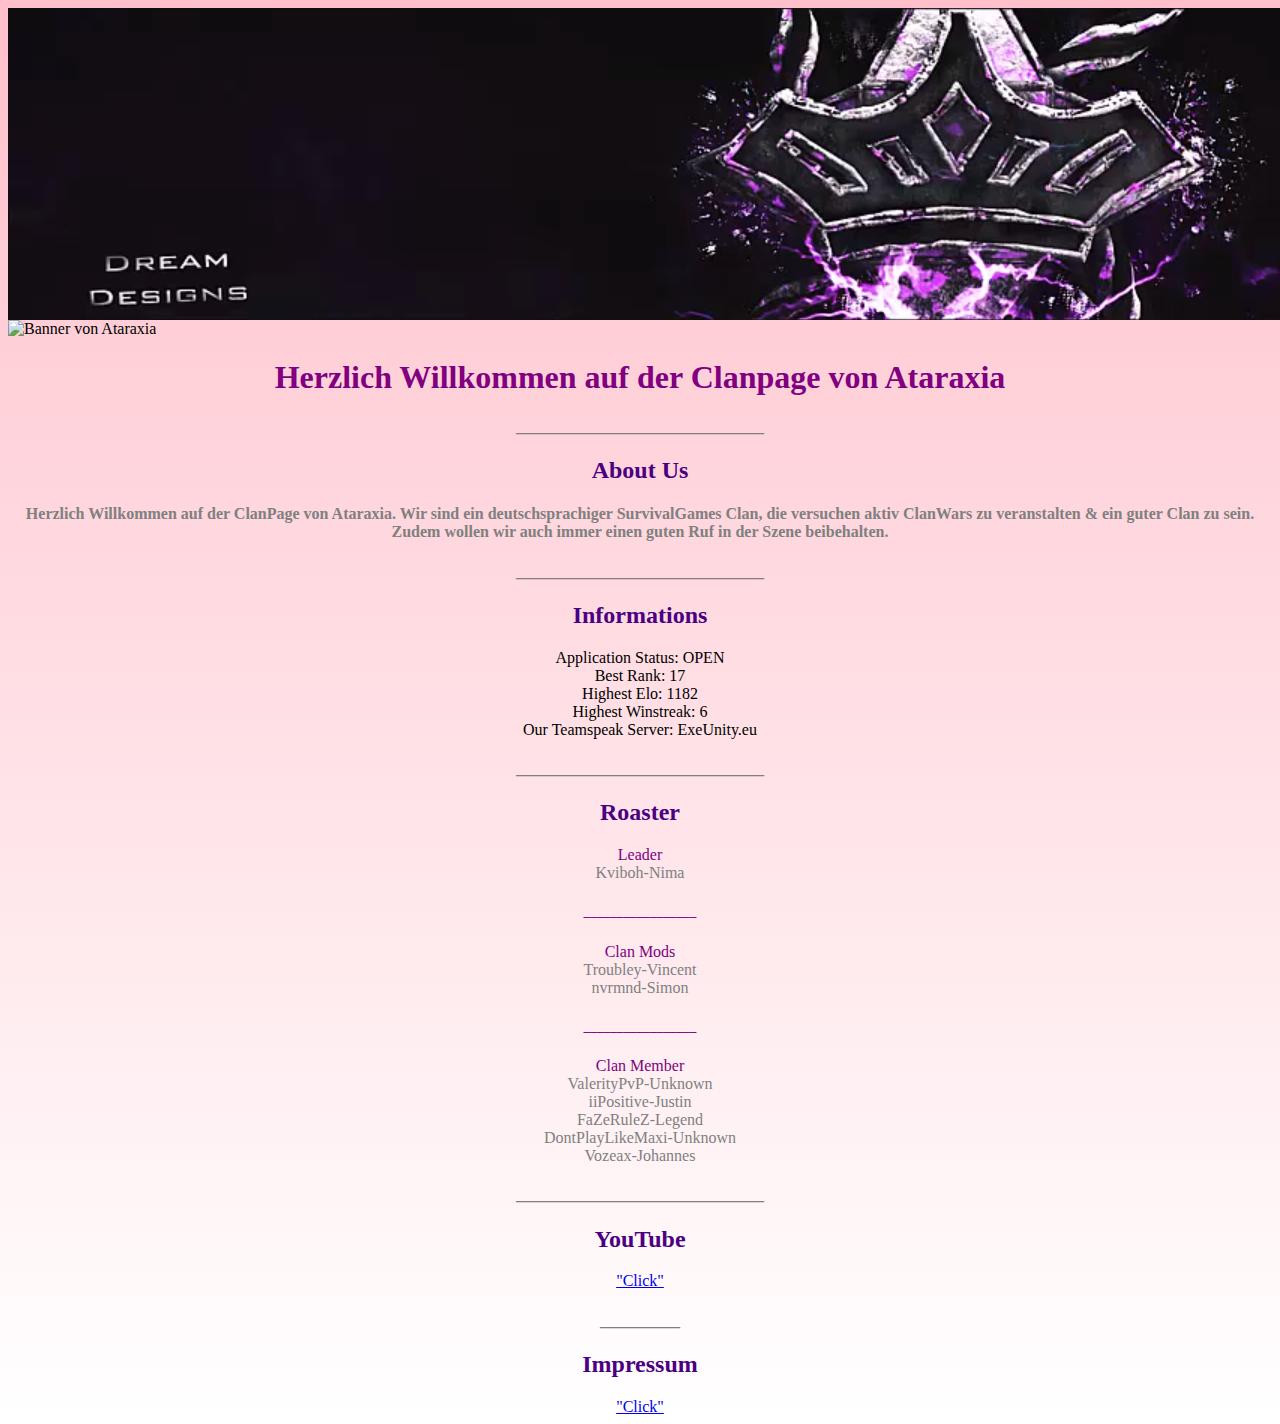
==== atrxaClan/index.html @ ac98abe4 "clan page" ====
<html>
<head>
  <style>
   h1 {
      text-align: center;
      color: purple;
    }
    h2 {
      text-align: center;
      color: indigo;
    }
    h4 {
      text-align: center;
      color: grey
    }

    .informationstext-container {
      text-align: center;
      color: black
    }
    .roastertext-container {
      text-align: center;
      color: purple;
    }
    h6 {
      text-align: center
    }
    body {background: linear-gradient(to bottom, pink, white)}
  </style>
 </head>
<body>
<img alt="Ich bin ein Banner" src="Bilder/atrxa.jpg" />
<img style="width: auto; height: auto" src="..Bilder/atrxa.jpg" alt="Banner von Ataraxia"/>
<h1>Herzlich Willkommen auf der Clanpage von Ataraxia</h1>
<h4>_______________________________</h4>
<h2>About Us</h2>
<div style="color: black">
  <h4>Herzlich Willkommen auf der ClanPage von Ataraxia. Wir sind ein deutschsprachiger SurvivalGames Clan, die versuchen aktiv ClanWars zu veranstalten & ein guter Clan zu sein. Zudem wollen wir auch immer einen guten Ruf in der Szene beibehalten.</h4>
</div>
<h4>_______________________________</h4>
<h2>Informations</h2>
<div class="informationstext-container">
  <div class="informationstext">Application Status: OPEN</div>
  <div class="informationstext">Best Rank: 17 </div>
  <div class="informationstext">Highest Elo: 1182</div>
  <div class="informationstext">Highest Winstreak: 6</div>
  <div class="informationstext">Our Teamspeak Server: ExeUnity.eu</div>
</div>


<h4>_______________________________</h4>
<div style="color: Indigo">
  <h2>Roaster</h2>
</div>
<div class="roastertext-container">
<div class="roastertext">Leader </div>
<div style="color: grey"> Kviboh-Nima
</div>
<h5>_________________</h5>
<div class="roastertext">Clan Mods </div>
<div style="color: grey">Troubley-Vincent
</div>
<div style="color: grey">nvrmnd-Simon
</div>
<h5>_________________</h5>
<div class="roastertext">Clan Member </div>
<div style="color: grey">ValerityPvP-Unknown
</div>
<div style="color: grey">iiPositive-Justin</div>
<div style="color: grey">FaZeRuleZ-Legend</div>
<div style="color: grey">DontPlayLikeMaxi-Unknown</div>
<div style="color: grey">Vozeax-Johannes</div>
<h4>_______________________________</h4>
<div style="color: red; text-align: center">
  <h2>YouTube</h2>
</div>
<style> a {text-align: center} </style>
<a href="https://www.youtube.com/channel/UCQTR4P8PG3vHgztoJPj-U3A">"Click"</a>
<h4>__________</h4>
<div style="color: grey">
  <h2>Impressum</h2>
  <a href="file:///home/hackerschool/Schreibtisch/atrxaClan/impressum.html">"Click"</a>
</div>
</body>
</html>
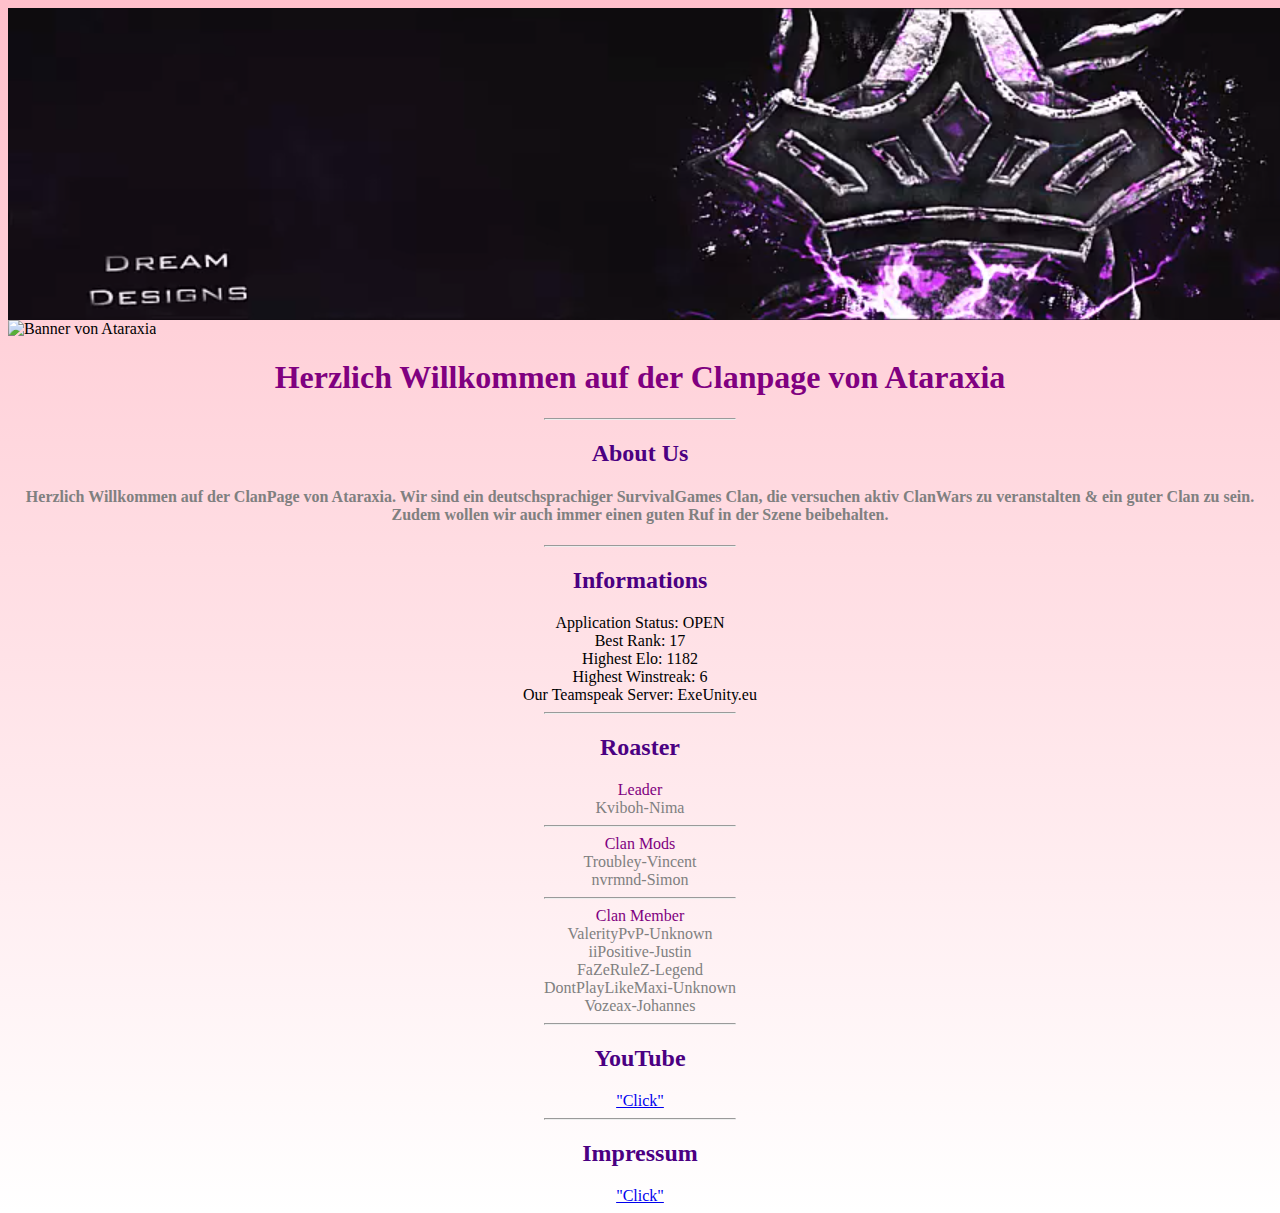
==== commit 0dceb94a: "clan page 2" ====
--- a/atrxaClan/index.html
+++ b/atrxaClan/index.html
@@ -26,18 +26,24 @@
       text-align: center
     }
     body {background: linear-gradient(to bottom, pink, white)}
+    hr {
+    width: 15%;
+    height: 0px;
+    color: black;
+    background-color: black;
+}
   </style>
  </head>
 <body>
 <img alt="Ich bin ein Banner" src="Bilder/atrxa.jpg" />
 <img style="width: auto; height: auto" src="..Bilder/atrxa.jpg" alt="Banner von Ataraxia"/>
 <h1>Herzlich Willkommen auf der Clanpage von Ataraxia</h1>
-<h4>_______________________________</h4>
+<hr>
 <h2>About Us</h2>
 <div style="color: black">
   <h4>Herzlich Willkommen auf der ClanPage von Ataraxia. Wir sind ein deutschsprachiger SurvivalGames Clan, die versuchen aktiv ClanWars zu veranstalten & ein guter Clan zu sein. Zudem wollen wir auch immer einen guten Ruf in der Szene beibehalten.</h4>
 </div>
-<h4>_______________________________</h4>
+<hr>
 <h2>Informations</h2>
 <div class="informationstext-container">
   <div class="informationstext">Application Status: OPEN</div>
@@ -48,7 +54,7 @@
 </div>
 
 
-<h4>_______________________________</h4>
+<hr>
 <div style="color: Indigo">
   <h2>Roaster</h2>
 </div>
@@ -56,13 +62,13 @@
 <div class="roastertext">Leader </div>
 <div style="color: grey"> Kviboh-Nima
 </div>
-<h5>_________________</h5>
+<hr>
 <div class="roastertext">Clan Mods </div>
 <div style="color: grey">Troubley-Vincent
 </div>
 <div style="color: grey">nvrmnd-Simon
 </div>
-<h5>_________________</h5>
+<hr>
 <div class="roastertext">Clan Member </div>
 <div style="color: grey">ValerityPvP-Unknown
 </div>
@@ -70,16 +76,16 @@
 <div style="color: grey">FaZeRuleZ-Legend</div>
 <div style="color: grey">DontPlayLikeMaxi-Unknown</div>
 <div style="color: grey">Vozeax-Johannes</div>
-<h4>_______________________________</h4>
+<hr>
 <div style="color: red; text-align: center">
   <h2>YouTube</h2>
 </div>
 <style> a {text-align: center} </style>
 <a href="https://www.youtube.com/channel/UCQTR4P8PG3vHgztoJPj-U3A">"Click"</a>
-<h4>__________</h4>
+<hr>
 <div style="color: grey">
   <h2>Impressum</h2>
-  <a href="file:///home/hackerschool/Schreibtisch/atrxaClan/impressum.html">"Click"</a>
+  <a href="file:///home/hackerschool/Schreibtisch/atrxaClan/impressum/impressum.html">"Click"</a>
 </div>
 </body>
 </html>
